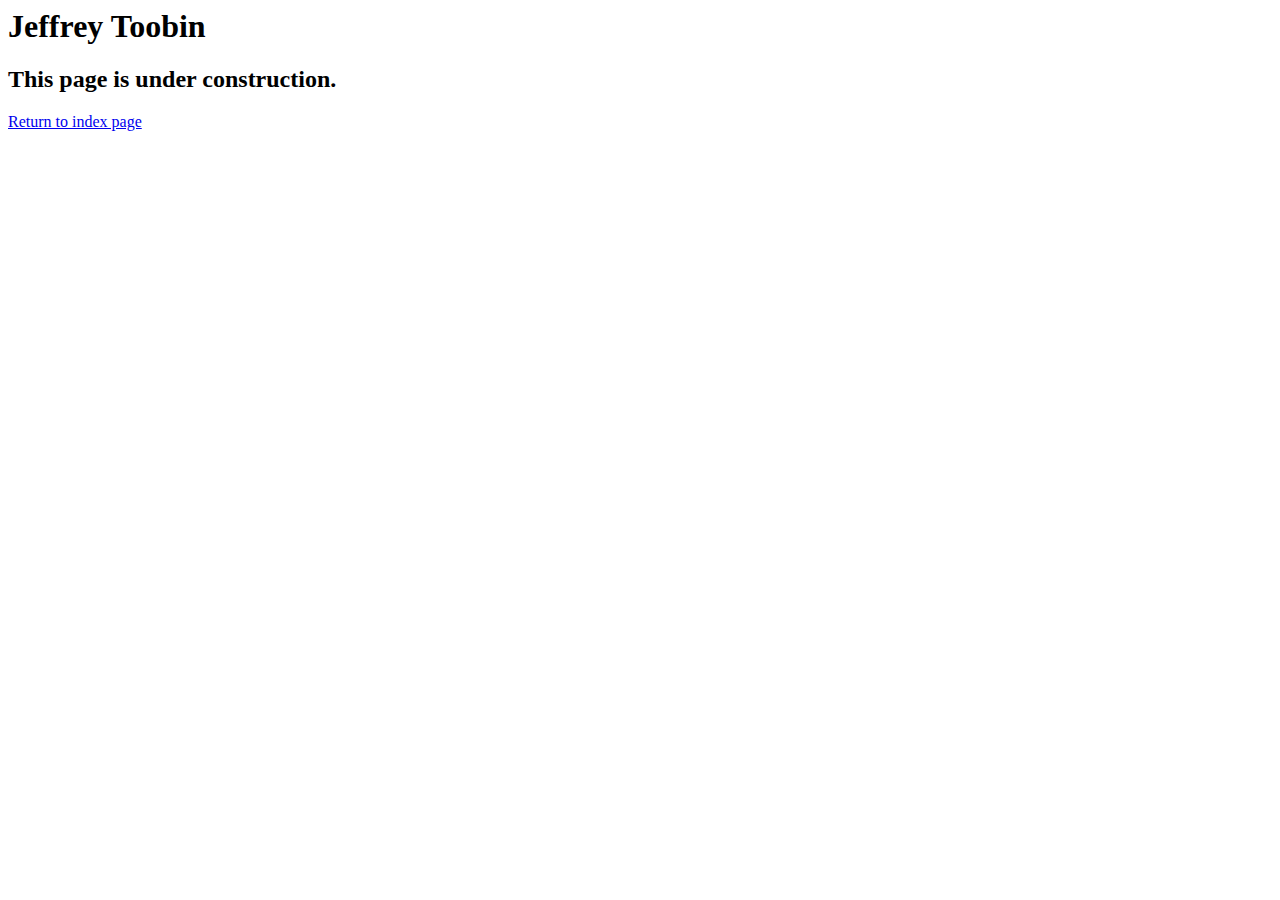
==== speakers/chua.html @ 8093bdb3 "IS 117 Intro to website Development Assignment #12" ====
<html lang="en">

<head>
    <meta charset="utf-8">
    <title>San Joaquin Valley Town Hall</title>
    <link rel="shortcut icon" href="../images/favicon.ico">
</head>

<body>
<h1>Jeffrey Toobin</h1>
<h2>This page is under construction.</h2>
<p><a href="../index.html">Return to index page</a></p>
</body>

</html>
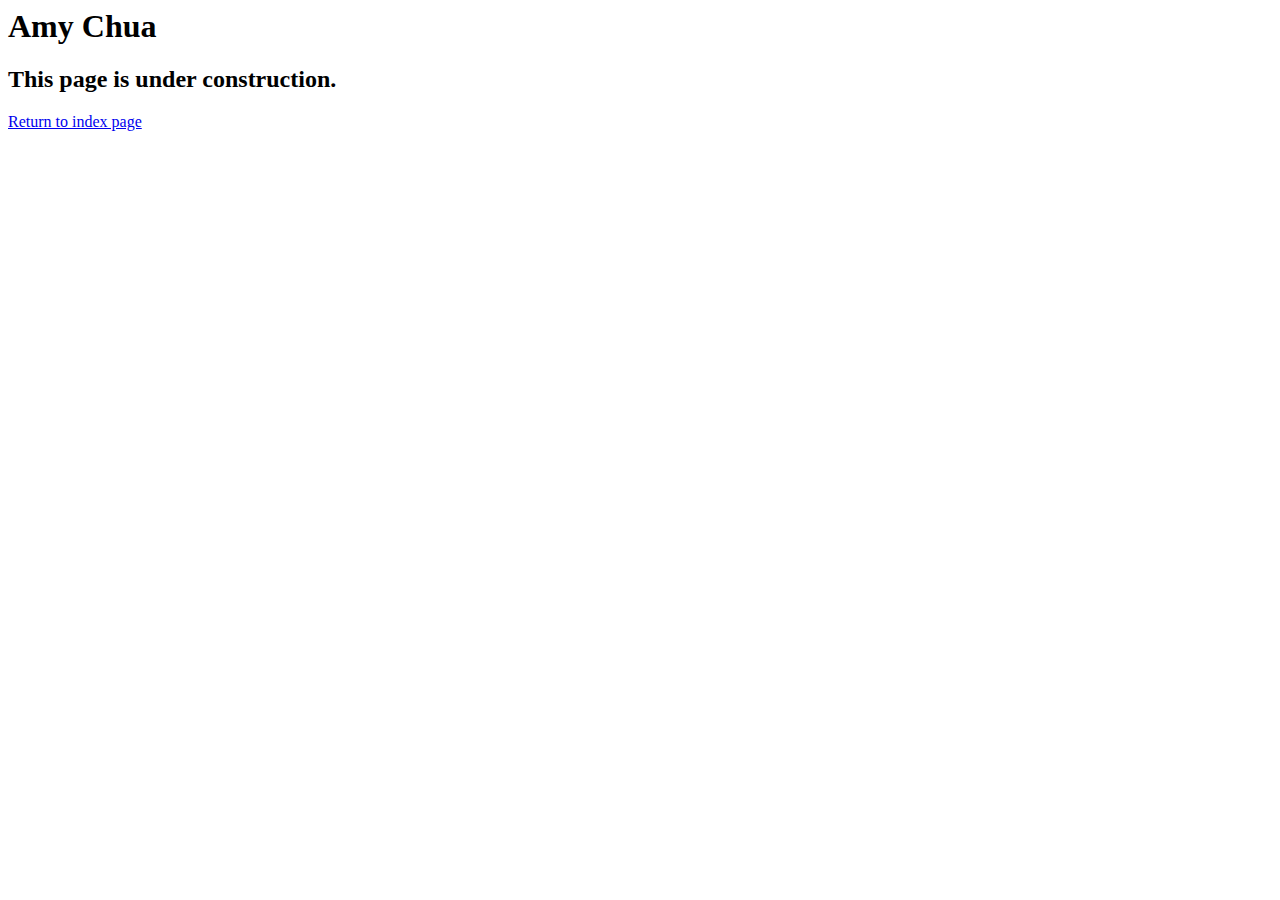
==== commit 318744b3: "Chapter 6 How to use css for page layout Exercise 6-3 Add one Speaker page" ====
--- a/speakers/chua.html
+++ b/speakers/chua.html
@@ -7,7 +7,7 @@
 </head>
 
 <body>
-<h1>Jeffrey Toobin</h1>
+<h1>Amy Chua</h1>
 <h2>This page is under construction.</h2>
 <p><a href="../index.html">Return to index page</a></p>
 </body>
